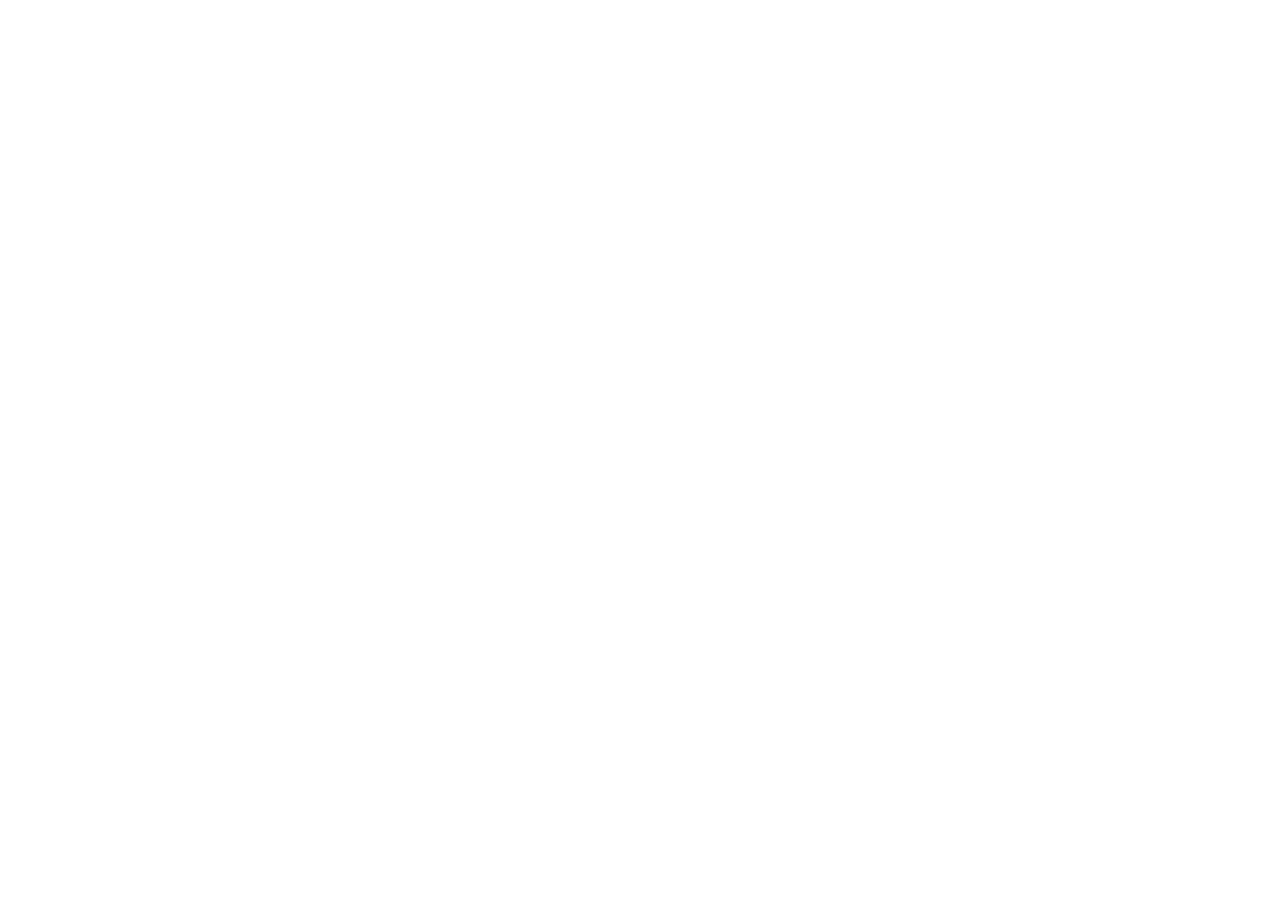
==== index.html @ 69bda878 "initial commint" ====
<!DOCTYPE html>
<html lang="en">
<head>
    <meta charset="UTF-8">
    <meta http-equiv="X-UA-Compatible" content="IE=edge">
    <meta name="viewport" content="width=device-width, initial-scale=1.0">
    <title>data breaches</title>
    <style>
        body {
            padding: 0;
            max-width: 800px;
            margin: 0 auto;
        }
    </style>
</head>
<body>
<script>
    console.log("hey ho!");
</script>
</body>

</html>
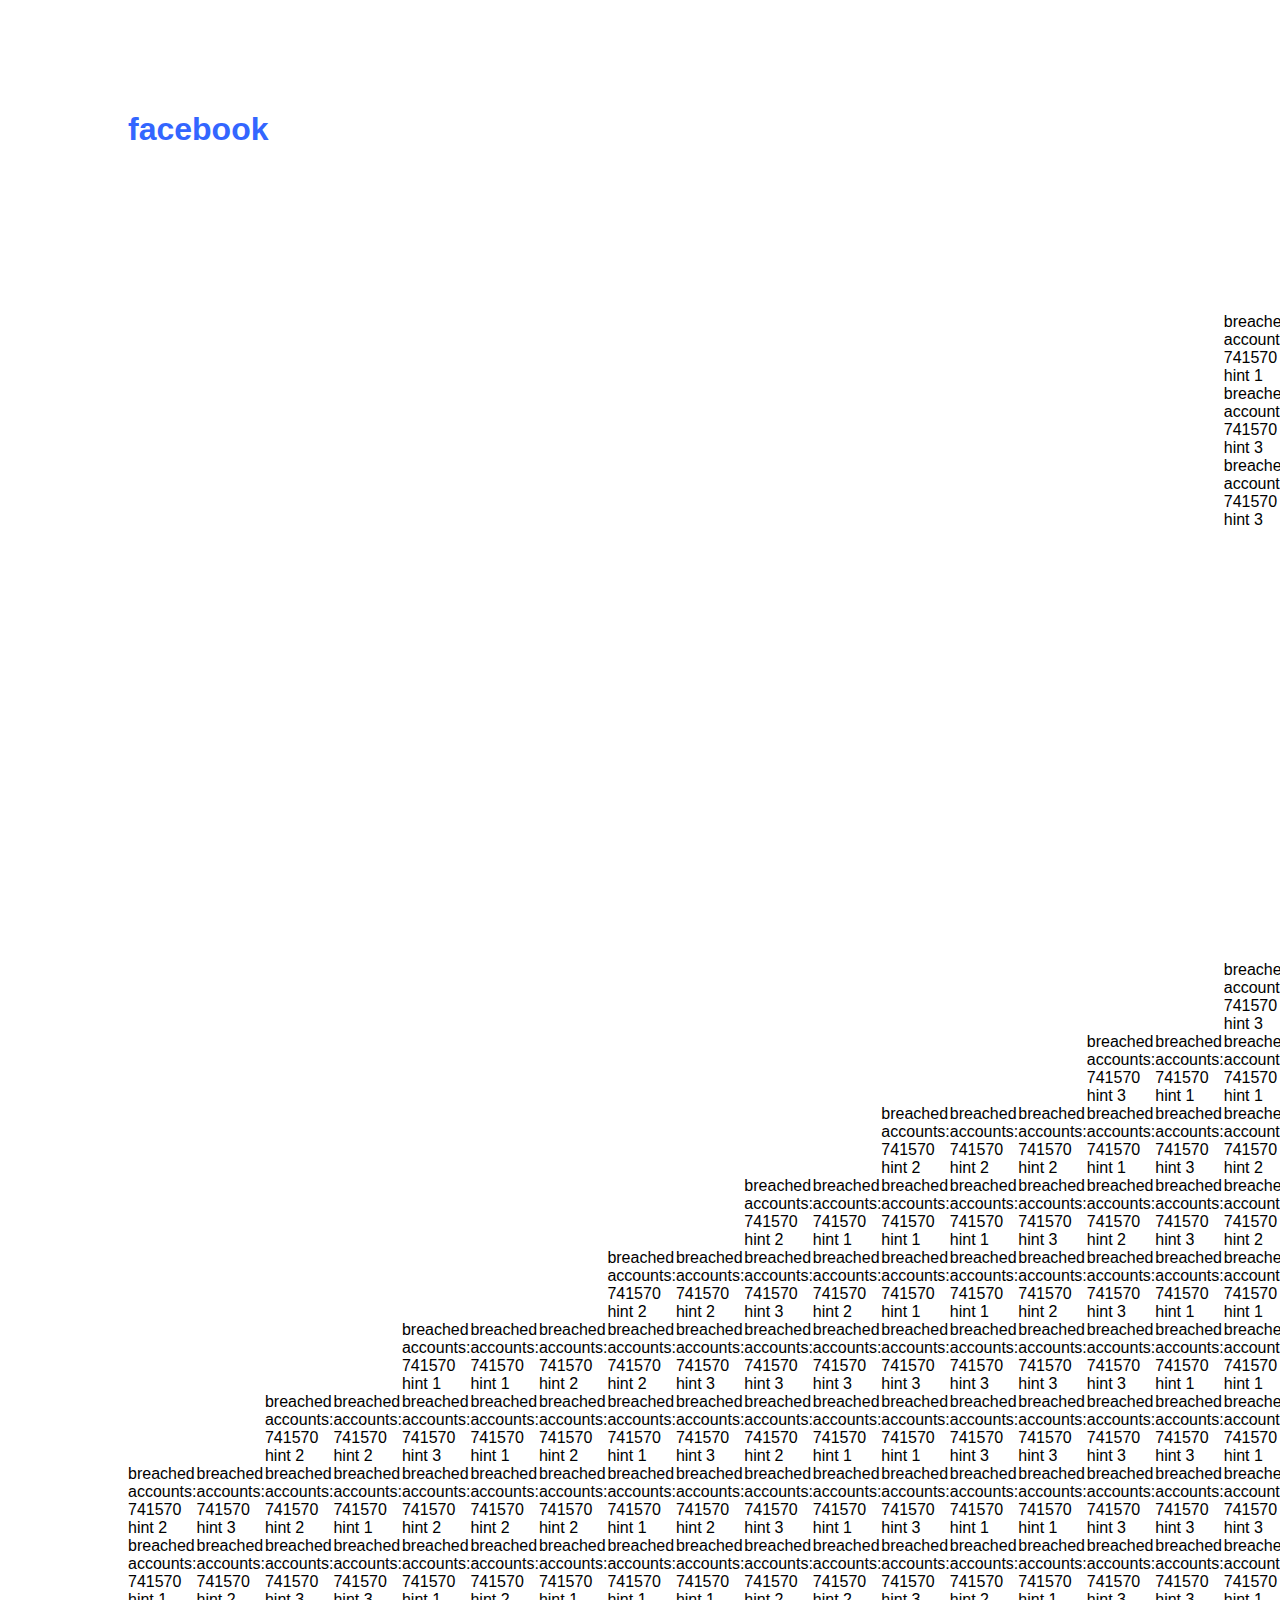
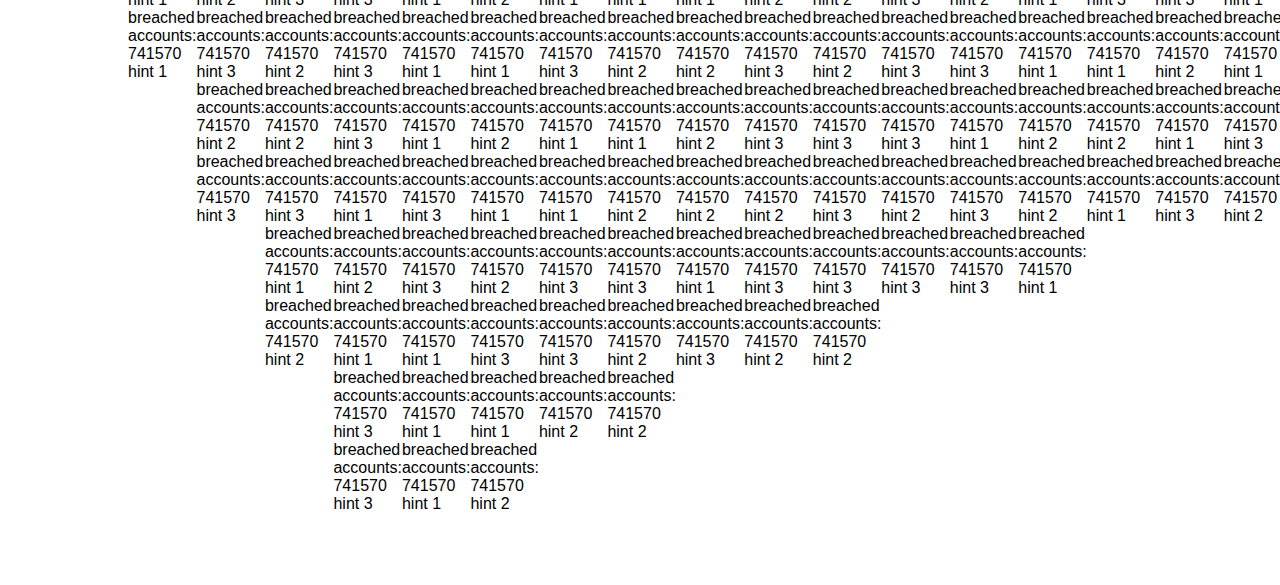
==== commit 84ddc8b4: ":sparkles: Add counter" ====
--- a/index.html
+++ b/index.html
@@ -1,22 +1,20 @@
 <!DOCTYPE html>
 <html lang="en">
-<head>
-    <meta charset="UTF-8">
-    <meta http-equiv="X-UA-Compatible" content="IE=edge">
-    <meta name="viewport" content="width=device-width, initial-scale=1.0">
+  <head>
+    <meta charset="UTF-8" />
+    <meta http-equiv="X-UA-Compatible" content="IE=edge" />
+    <meta name="viewport" content="width=device-width, initial-scale=1.0" />
     <title>data breaches</title>
-    <style>
-        body {
-            padding: 0;
-            max-width: 800px;
-            margin: 0 auto;
-        }
-    </style>
-</head>
-<body>
-<script>
-    console.log("hey ho!");
-</script>
-</body>
-
-</html>+    <link rel="stylesheet" href="styles.css" />
+    <link rel="preconnect" href="https://fonts.gstatic.com" />
+    <link
+      href="https://fonts.googleapis.com/css2?family=Roboto+Mono&display=swap"
+      rel="stylesheet"
+    />
+  </head>
+  <body>
+    <h1>facebook</h1>
+    <div class="box"></div>
+    <script src="scriptmap.js"></script>
+  </body>
+</html>
--- a/styles.css
+++ b/styles.css
@@ -0,0 +1,30 @@
+body {
+    max-width: 80vw;
+    height: 80vw;
+    margin: 0 auto;
+    padding-top: 7vw;
+    font-family: Arial, Helvetica, sans-serif;
+}
+
+@media (max-width: 1920px) {
+   
+}
+
+.box {
+    /* margin-top: 3vw; */
+    display: grid;
+    grid-template-columns: repeat(50, 1fr);
+    grid-template-rows: repeat(28, 1fr);
+    width: 1920px;
+    height: 1080px;
+    }
+
+    
+.item {
+    /* border: solid 2px black; */
+    background-position: center;
+    background-size: cover;
+    background-repeat repeat;
+    }
+
+
